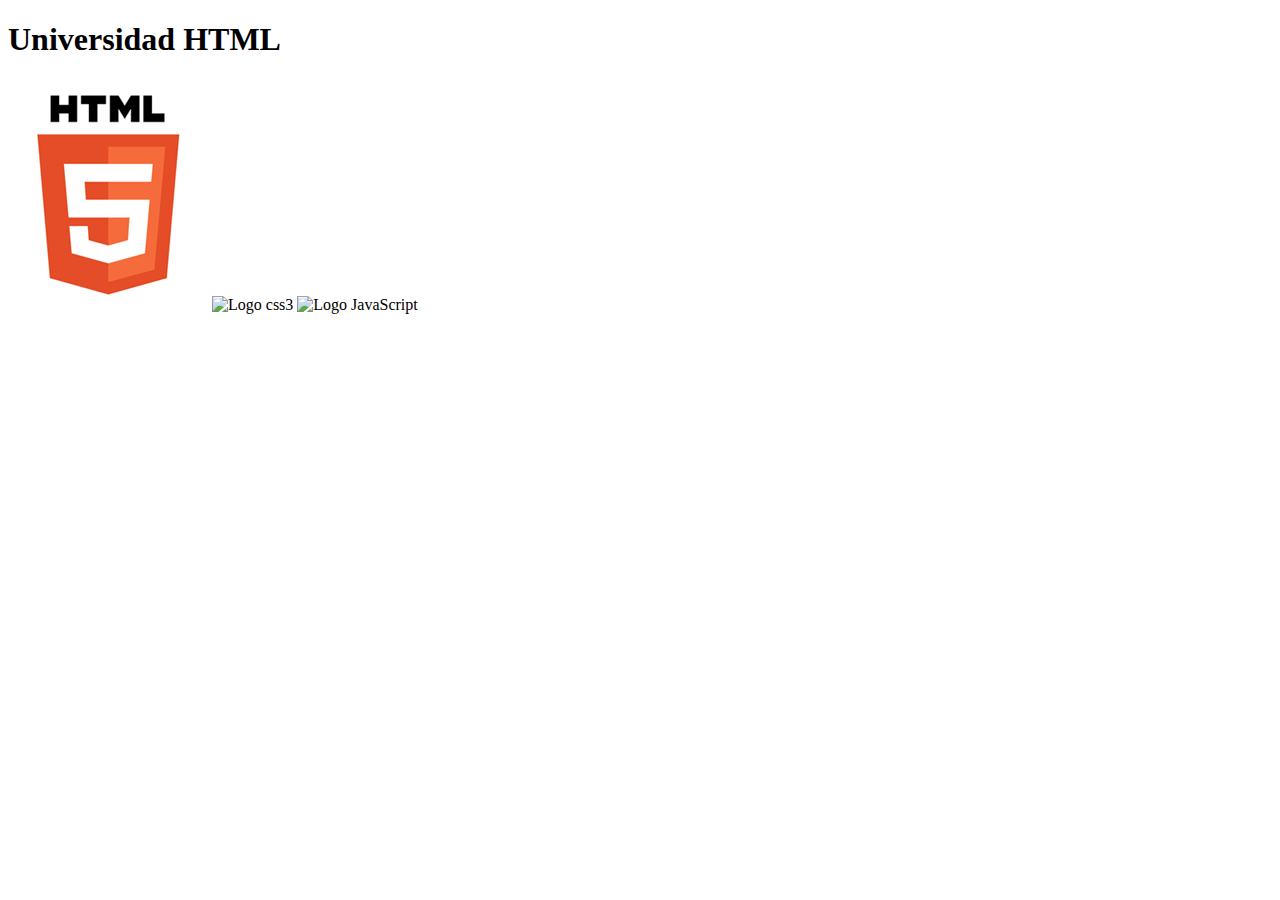
==== Html/Leccion03/index.html @ 8918466e "Manejo de imagenes mediante link o local" ====
<!DOCTYPE html>
<html lang="en">
<head>
    <meta charset="UTF-8"/>
    <meta http-equiv="X-UA-Compatible" content="IE=edge"/>
    <meta name="viewport" content="width=device-width, initial-scale=1.0"/>
    <title>Elementos Báscos HTML</title>
</head>
<body>
    <h1> Universidad HTML</h1>
    <img src="imagenes/html5.png" alt="Logo Html5" width="200px"/>
    <img src="http://globalmentoring.com.mx/imagenes/css3.png" alt="Logo css3" width="200"/>
    <img src="http://globalmentoring.com.mx/imagenes/javascript.png" alt="Logo JavaScript" width="200"/>
</body>
</html>
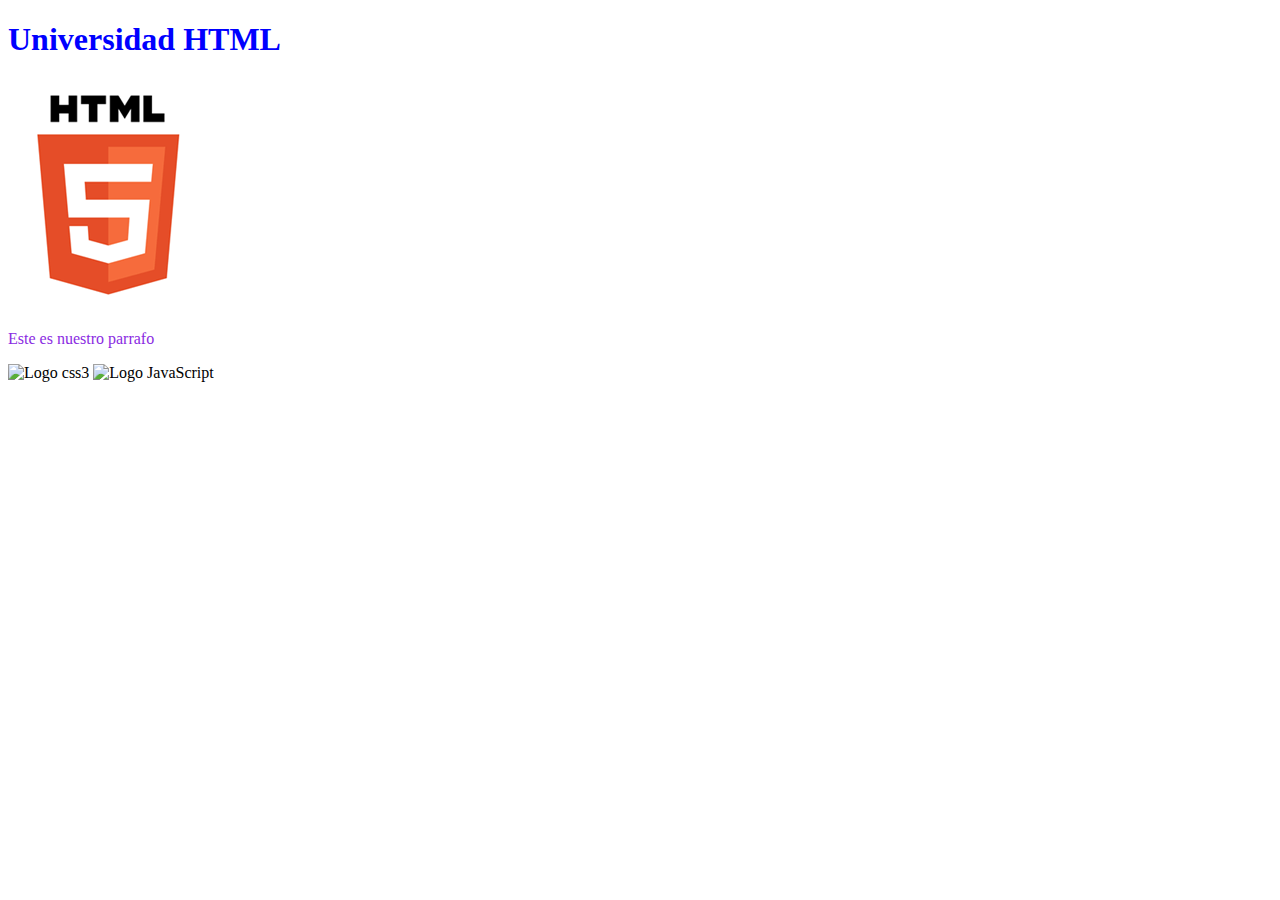
==== commit a040fa82: "Cambiando el color de las letras" ====
--- a/Html/Leccion03/index.html
+++ b/Html/Leccion03/index.html
@@ -4,11 +4,12 @@
     <meta charset="UTF-8"/>
     <meta http-equiv="X-UA-Compatible" content="IE=edge"/>
     <meta name="viewport" content="width=device-width, initial-scale=1.0"/>
-    <title>Elementos Báscos HTML</title>
+    <title >Elementos Báscos HTML</title>
 </head>
 <body>
-    <h1> Universidad HTML</h1>
-    <img src="imagenes/html5.png" alt="Logo Html5" width="200px"/>
+    <h1 title="Titulo principal" style="color: blue;"> Universidad HTML</h1>
+    <img src="imagenes/html5.png" alt="Logo Html5" width="200px" title="Logo Html5"/>
+    <p title="Nuestro parrafo" style="color: blueviolet;">Este es nuestro parrafo</p>
     <img src="http://globalmentoring.com.mx/imagenes/css3.png" alt="Logo css3" width="200"/>
     <img src="http://globalmentoring.com.mx/imagenes/javascript.png" alt="Logo JavaScript" width="200"/>
 </body>
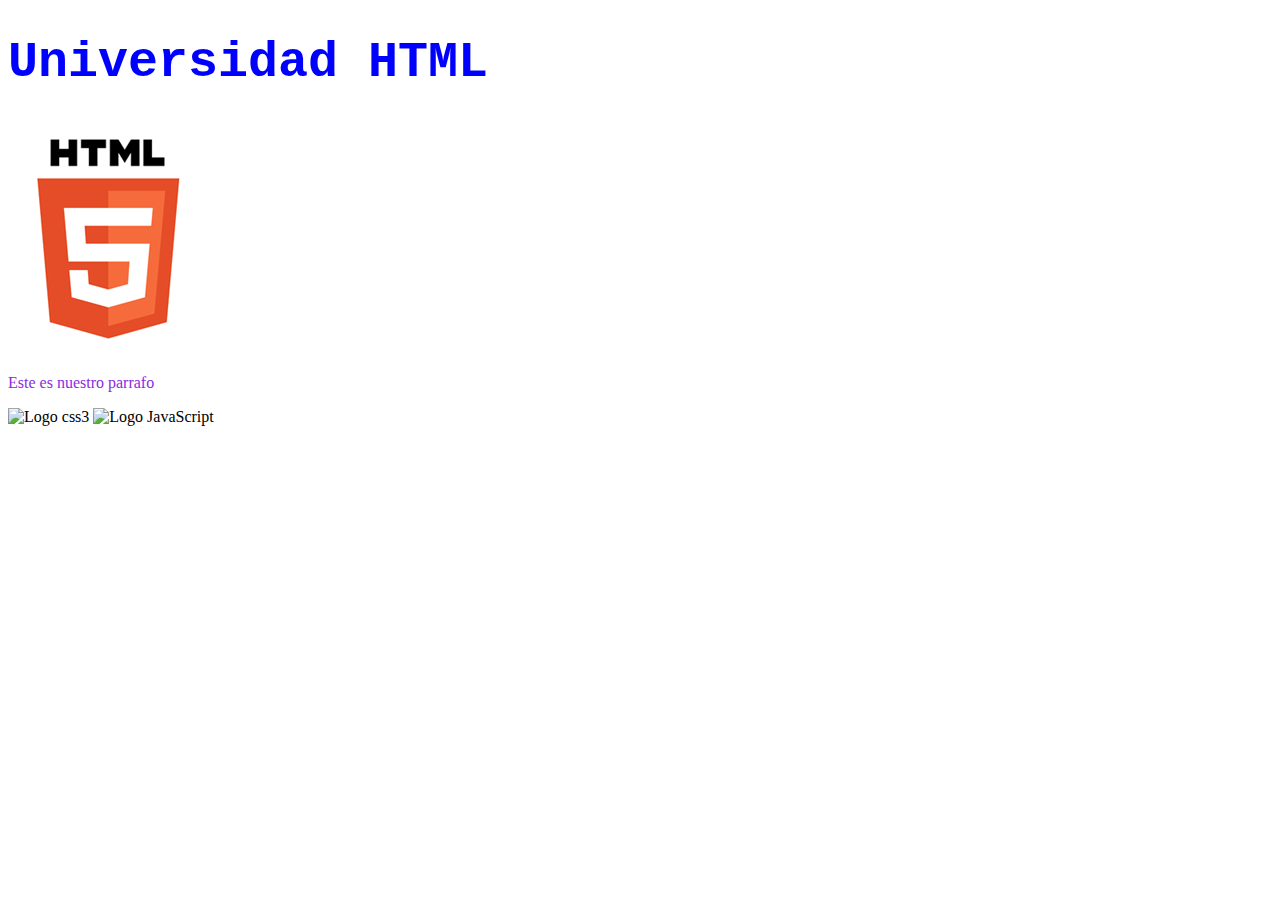
==== commit 80dfa609: "Formatos de texto" ====
--- a/Html/Leccion03/index.html
+++ b/Html/Leccion03/index.html
@@ -6,8 +6,9 @@
     <meta name="viewport" content="width=device-width, initial-scale=1.0"/>
     <title >Elementos Báscos HTML</title>
 </head>
+<!--<body style="background-color: rgb(17, 110, 122);">--> 
 <body>
-    <h1 title="Titulo principal" style="color: blue;"> Universidad HTML</h1>
+    <h1 title="Titulo principal" style="color: blue; font-size: 50px; font-family: 'Courier New', Courier, monospace;"> Universidad HTML</h1>
     <img src="imagenes/html5.png" alt="Logo Html5" width="200px" title="Logo Html5"/>
     <p title="Nuestro parrafo" style="color: blueviolet;">Este es nuestro parrafo</p>
     <img src="http://globalmentoring.com.mx/imagenes/css3.png" alt="Logo css3" width="200"/>
